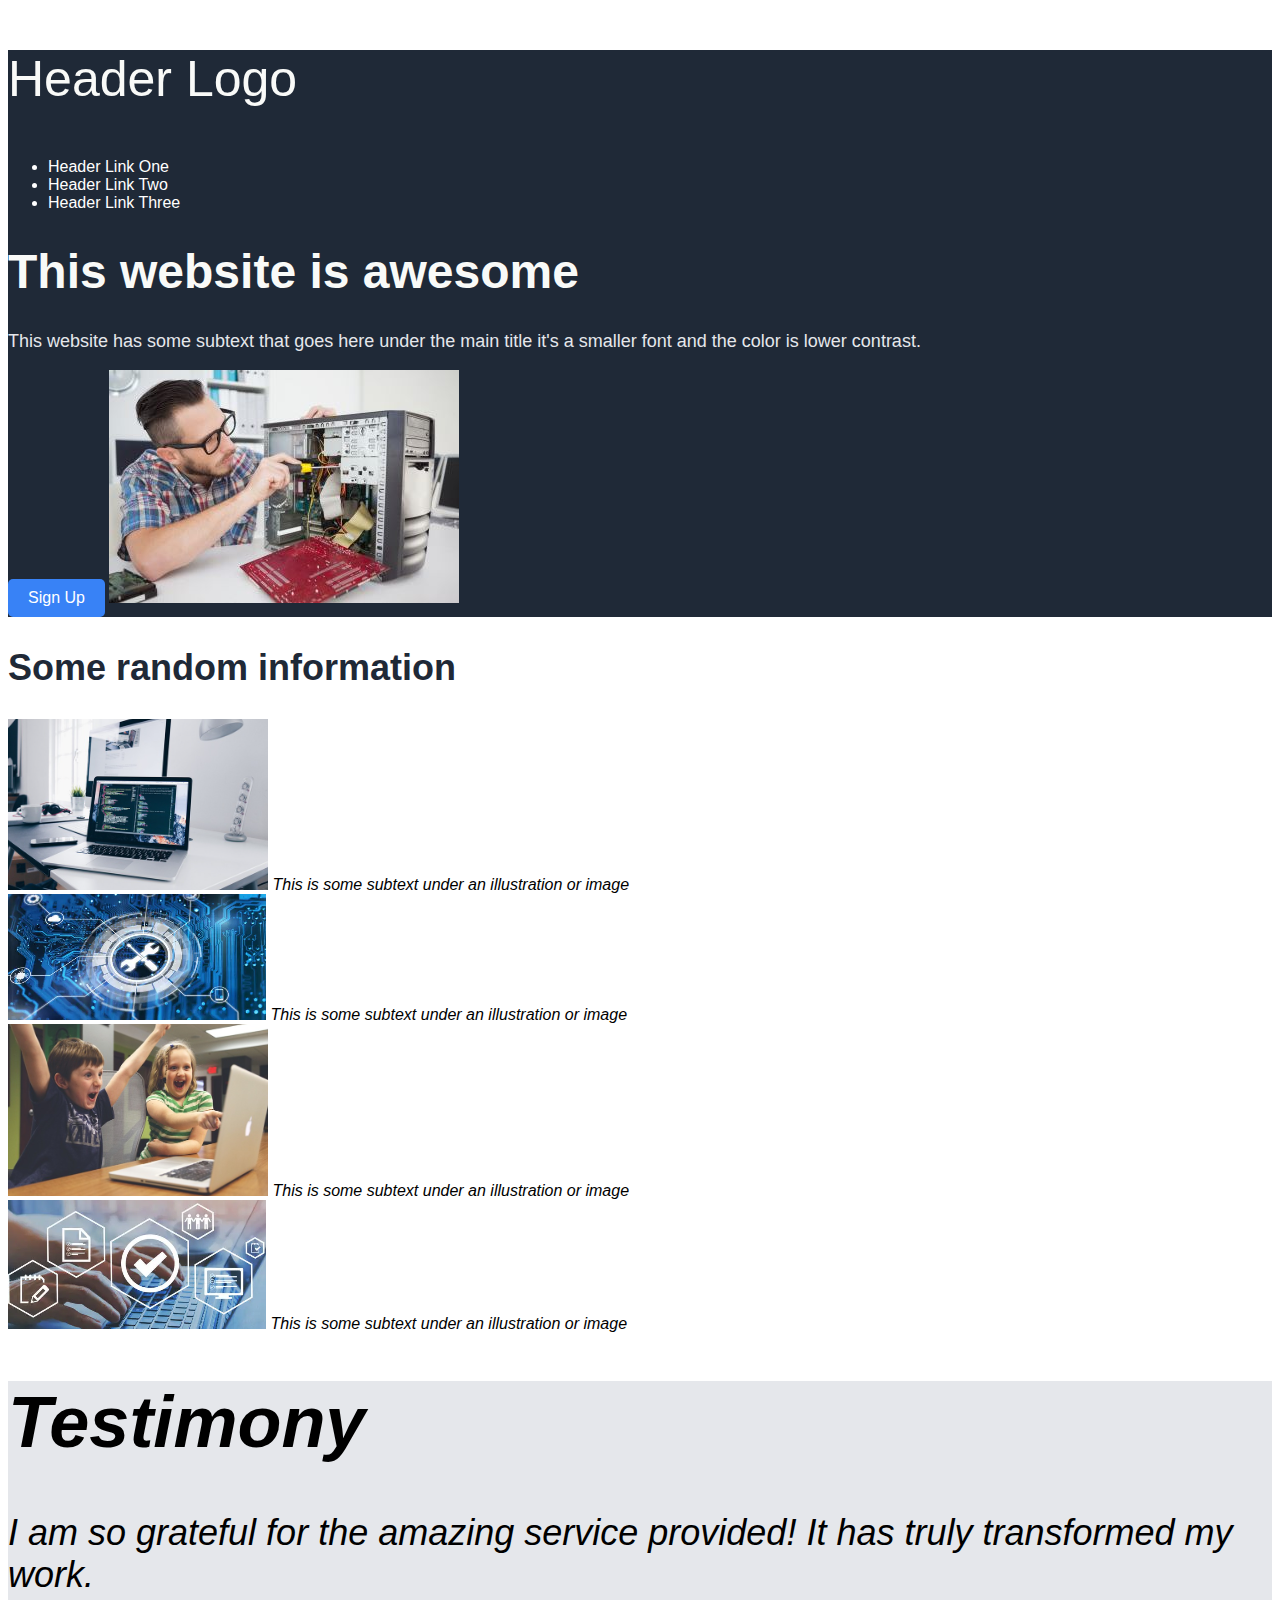
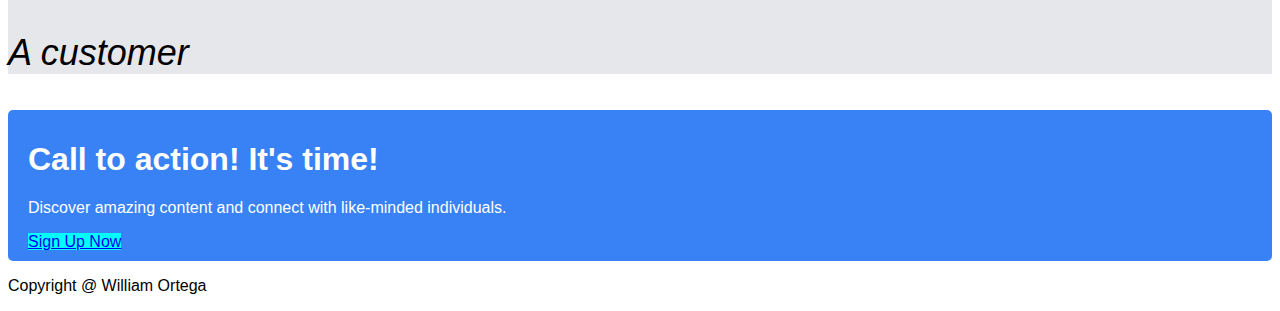
==== index.html @ bacfb87f "Saving files" ====
<!DOCTYPE html>
<html lang="en">
<head>
    <meta charset="UTF-8">
    <meta name="viewport" content="width=device-width, initial-scale=1.0">
    <title>Document</title>
    <link rel="stylesheet" href="styles.css">
</head>
<body>
    <header>
        <div class="hero">
            <p class="headerLogoText">Header Logo</p>
            <ul>
                <li>Header Link One</li>
                <li>Header Link Two</li>
                <li>Header Link Three</li>
            </ul>
        

        <h1>This website is awesome</h1>
        <p>
            This website has some subtext that goes here under the main title it's a smaller font and the color is lower contrast.
        </p>
        <button type="button" class="buttonColor"> Sign Up</button>

        <img src="ComputerServices2.jpg" alt="image">

    </div>

    </header>

    
    <div class="DisplaySection">
        
        <H2 class="InformationHeaderText">Some random information</H2>

        <div>
            <img src="Work.png" alt="image">
            <i>This is some subtext under an illustration or image</i>
        </div>
        
        <div>
            <img src="Support.png" alt="image">
            <i>This is some subtext under an illustration or image</i>
        </div>

        <div>
            <img src="Fun.png" alt="image">
            <i>This is some subtext under an illustration or image</i>
        </div>

        <div>
            <img src="OnlineShopping.png" alt="image">
            <i>This is some subtext under an illustration or image</i>
        </div>

    </div>
 
    <div class="QuoteSectionBackgroundColor">
        
        <h1>Testimony</h1>
        <p>I am so grateful for the amazing service provided! It has truly transformed my work.</p>
        <p>A customer<p>

    </div>

    
    <div class="buttonColor">
        
        <h1>Call to action! It's time!</h1>
        <p>Discover amazing content and connect with like-minded individuals.</p>

        <a href="www.google.com" style="background-color: aqua;" color: #007bff; color: #ffffff; padding: 10px 20px; text-decoration: none; border-radius: 5px;">Sign Up Now</a>

    </div>

    <footer>
        <p>Copyright @ William Ortega</p>

    </footer>
    
</body>
</html>
---- styles.css ----
body {
    background-color: white;
    font-family: Arial, sans-serif;
}

.hero {
    background-color: #1F2937;
    color: white;
    }

.hero h1 {
    font-size: 48px;
    font-weight: 900;
    color: #F9FAF8;
}

.hero p {
    font-size: 18px;
    color: #E5E7EB;
}

.hero .headerLogoText{
    font-size: 50px;
    color: #F9FAF8;
}

.buttonColor {
    background-color: #3882F6;
            color: white;
            padding: 10px 20px;
            border: none;
            border-radius: 5px;
            font-size: 16px;
            cursor: pointer;
}

.InformationHeaderText {
    color: #1F2937;
    font-size: 36px;
}


.QuoteSectionBackgroundColor {
    font-size: 36px;
    font-style:italic;
    font-weight: 300;
    color: 1F2937;
    background-color:  #E5E7EB;
}
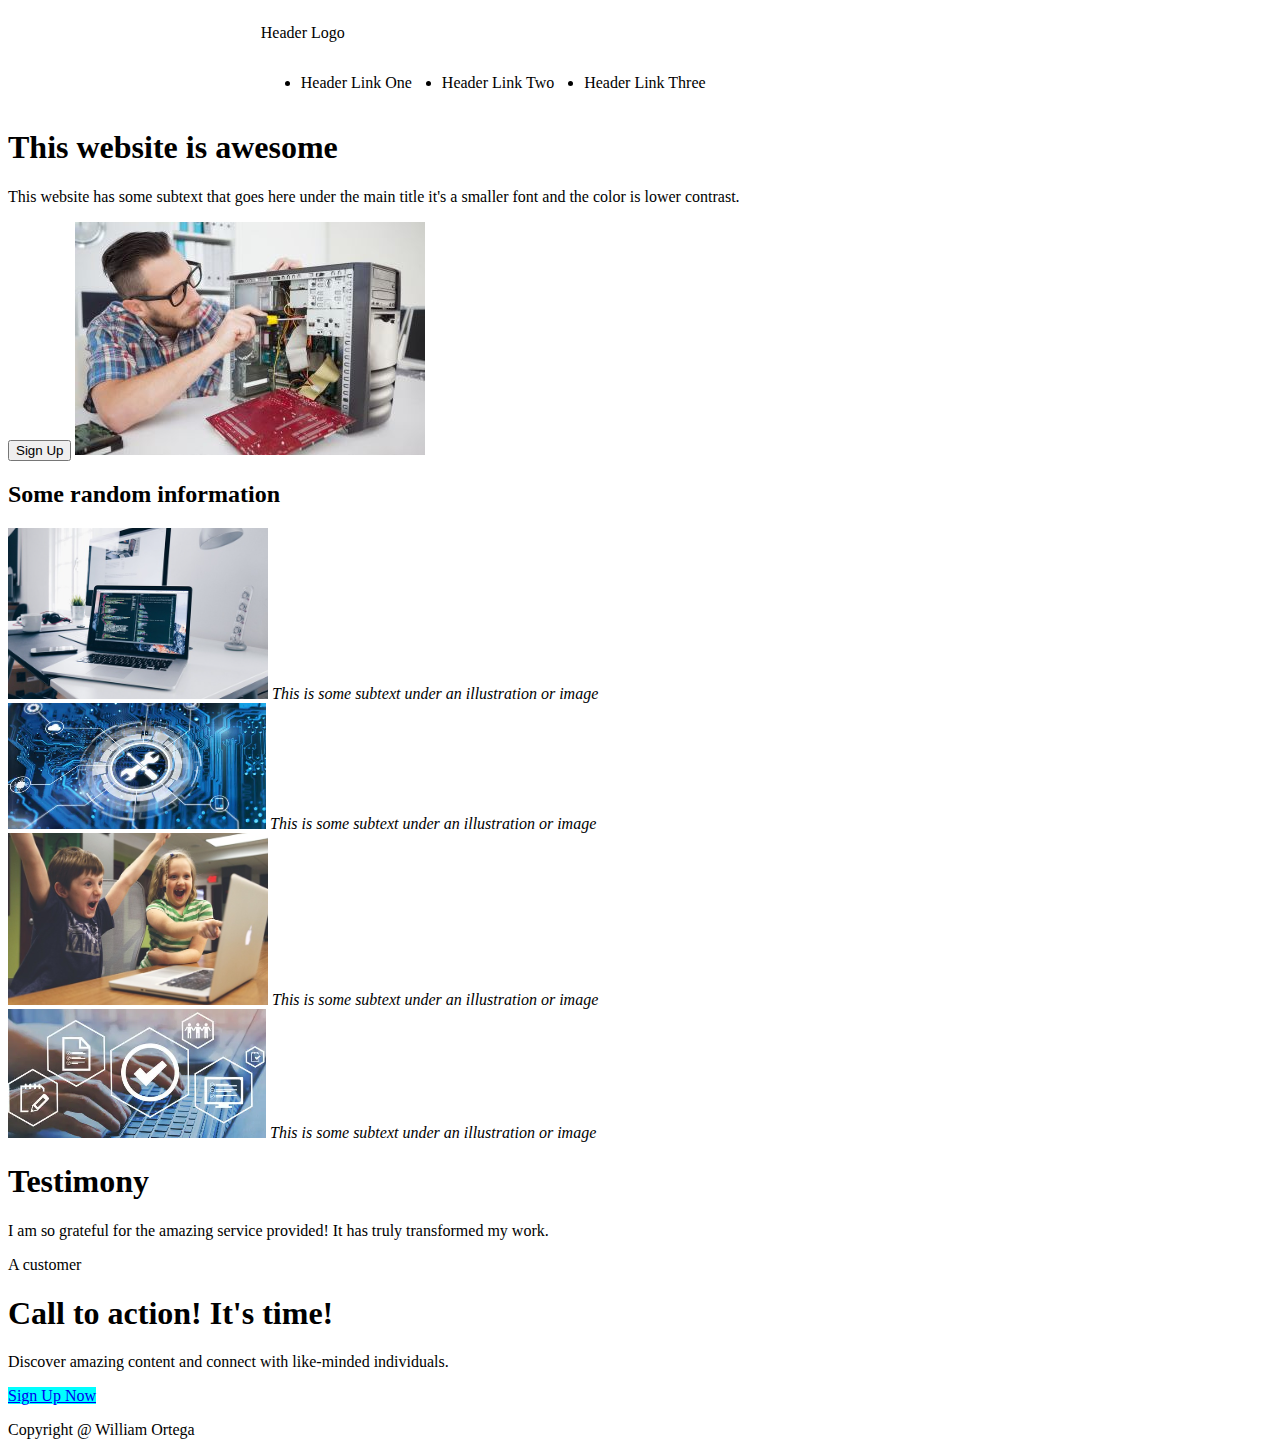
==== commit b6e7e7ae: "test" ====
--- a/index.html
+++ b/index.html
@@ -7,28 +7,33 @@
     <link rel="stylesheet" href="styles.css">
 </head>
 <body>
-    <header>
-        <div class="hero">
-            <p class="headerLogoText">Header Logo</p>
-            <ul>
-                <li>Header Link One</li>
-                <li>Header Link Two</li>
-                <li>Header Link Three</li>
-            </ul>
-        
+    <div class="group-menu-header-full">
+        <nav>
+            <div class="group-menu-header-left">
+                <p class="headerLogoText">Header Logo</p>
+            </div>
+            
+            <div class="group-menu-header-right"></div>
+                <ul>
+                    <li>Header Link One</li>
+                    <li>Header Link Two</li>
+                    <li>Header Link Three</li>
+                </ul>
+            </div>
+        </nav>
+    </div>
+    
+    <div class="group-second-full">    
+            <h1>This website is awesome</h1>
+            <p>
+                This website has some subtext that goes here under the main title it's a smaller font and the color is lower contrast.
+            </p>
+            <button type="button" class="buttonColor"> Sign Up</button>
 
-        <h1>This website is awesome</h1>
-        <p>
-            This website has some subtext that goes here under the main title it's a smaller font and the color is lower contrast.
-        </p>
-        <button type="button" class="buttonColor"> Sign Up</button>
-
-        <img src="ComputerServices2.jpg" alt="image">
-
+            <img src="ComputerServices2.jpg" alt="image">
     </div>
-
-    </header>
-
+    
+    
     
     <div class="DisplaySection">
         
--- a/styles.css
+++ b/styles.css
@@ -1,49 +1,17 @@
 body {
     background-color: white;
-    font-family: Arial, sans-serif;
+    font-family: roboto;
 }
 
-.hero {
-    background-color: #1F2937;
-    color: white;
-    }
-
-.hero h1 {
-    font-size: 48px;
-    font-weight: 900;
-    color: #F9FAF8;
-}
-
-.hero p {
-    font-size: 18px;
-    color: #E5E7EB;
-}
-
-.hero .headerLogoText{
-    font-size: 50px;
-    color: #F9FAF8;
-}
-
-.buttonColor {
-    background-color: #3882F6;
-            color: white;
-            padding: 10px 20px;
-            border: none;
-            border-radius: 5px;
-            font-size: 16px;
-            cursor: pointer;
-}
-
-.InformationHeaderText {
-    color: #1F2937;
-    font-size: 36px;
+.group-menu-header-full{
+    display: flex;
+    justify-content: space-between;
+    margin: 0% 20% 0% 20%;
 }
 
 
-.QuoteSectionBackgroundColor {
-    font-size: 36px;
-    font-style:italic;
-    font-weight: 300;
-    color: 1F2937;
-    background-color:  #E5E7EB;
-}+.group-menu-header-left , ul{
+    display: flex;
+    gap: 30px;
+}
+
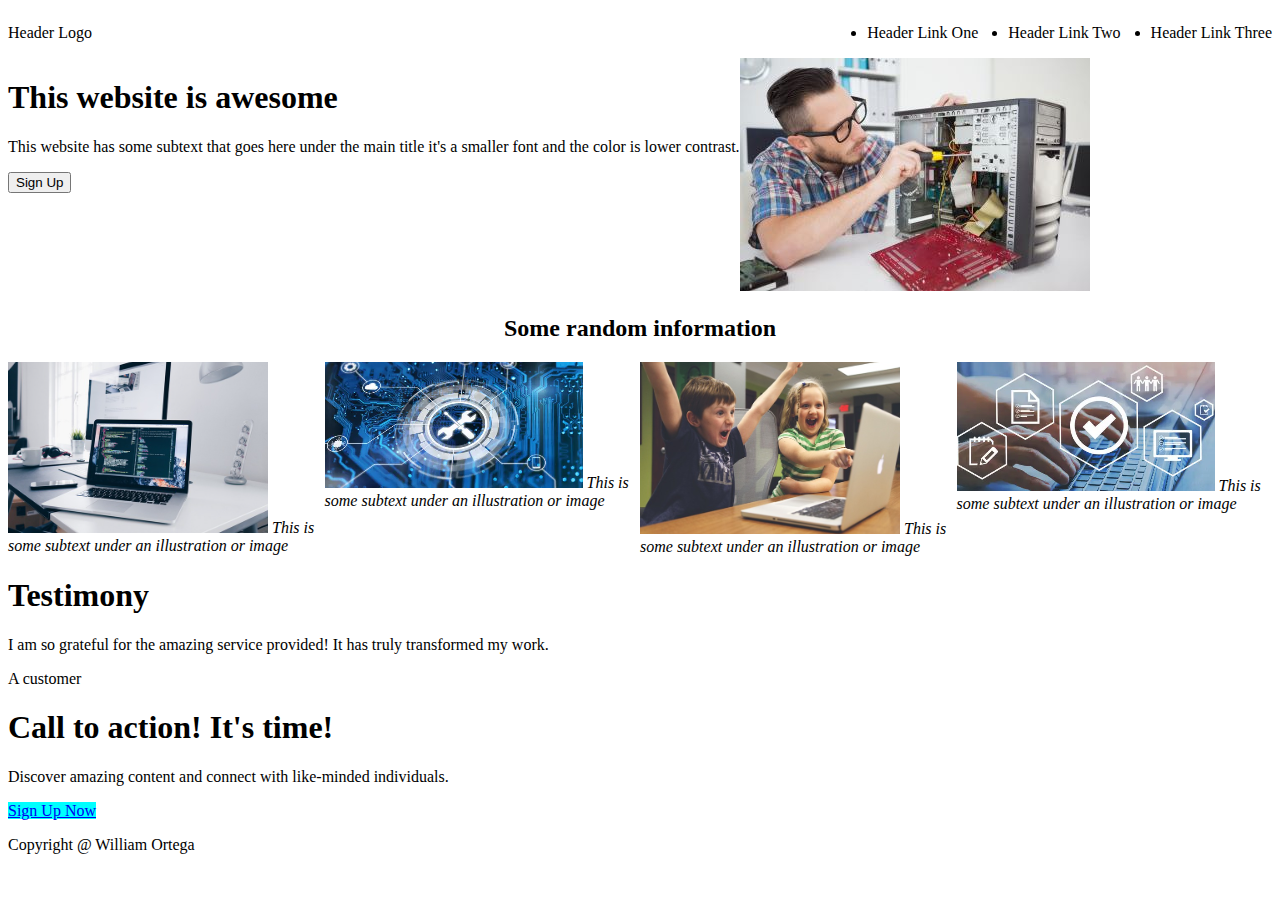
==== commit 67fc5250: "test" ====
--- a/index.html
+++ b/index.html
@@ -8,7 +8,6 @@
 </head>
 <body>
     <div class="group-menu-header-full">
-        <nav>
             <div class="group-menu-header-left">
                 <p class="headerLogoText">Header Logo</p>
             </div>
@@ -20,46 +19,55 @@
                     <li>Header Link Three</li>
                 </ul>
             </div>
-        </nav>
     </div>
     
     <div class="group-second-full">    
+            
+        <div class="group-second-left">
             <h1>This website is awesome</h1>
             <p>
                 This website has some subtext that goes here under the main title it's a smaller font and the color is lower contrast.
             </p>
             <button type="button" class="buttonColor"> Sign Up</button>
-
+        </div>
+        
+        <div class="group-second-right">
             <img src="ComputerServices2.jpg" alt="image">
+        </div>
+            
     </div>
     
-    
-    
-    <div class="DisplaySection">
+    <div class="group-imagesDisplay-full">
         
-        <H2 class="InformationHeaderText">Some random information</H2>
-
-        <div>
-            <img src="Work.png" alt="image">
-            <i>This is some subtext under an illustration or image</i>
+        <div class="group-imagesDisplay-title">            
+            <H2 class="InformationHeaderText">Some random information</H2>
         </div>
         
-        <div>
-            <img src="Support.png" alt="image">
-            <i>This is some subtext under an illustration or image</i>
-        </div>
+        <div class="group-imagesDisplay-ContainerFull">
 
-        <div>
-            <img src="Fun.png" alt="image">
-            <i>This is some subtext under an illustration or image</i>
-        </div>
+            <div class="imageContainer1">
+                <img src="Work.png" alt="image">
+                <i>This is some subtext under an illustration or image</i>
+            </div>
 
-        <div>
-            <img src="OnlineShopping.png" alt="image">
-            <i>This is some subtext under an illustration or image</i>
-        </div>
+            <div class="imageContainer2">
+                <img src="Support.png" alt="image">
+                <i>This is some subtext under an illustration or image</i>
+            </div>
 
+            <div class="imageContainer3">
+                <img src="Fun.png" alt="image">
+                 <i>This is some subtext under an illustration or image</i>
+            </div>
+
+            <div class="imageContainer4">
+                <img src="OnlineShopping.png" alt="image">
+                <i>This is some subtext under an illustration or image</i>
+            </div>   
+        </div>     
     </div>
+        
+
  
     <div class="QuoteSectionBackgroundColor">
         
--- a/styles.css
+++ b/styles.css
@@ -3,15 +3,39 @@
     font-family: roboto;
 }
 
+/* FIRST HEADER */
+
 .group-menu-header-full{
     display: flex;
     justify-content: space-between;
-    margin: 0% 20% 0% 20%;
 }
-
 
 .group-menu-header-left , ul{
     display: flex;
     gap: 30px;
 }
 
+
+/* SECOND MENU */
+
+.group-second-full{
+    display: flex;
+}
+
+/* IMAGE CONTAINER */
+
+.group-imageDisplay-full{
+    display: flex;
+    
+}
+
+.group-imagesDisplay-title{
+    display: flex;
+    justify-content: center;
+}
+
+.group-imagesDisplay-ContainerFull{
+    display: flex;
+    justify-content: center;
+    
+}
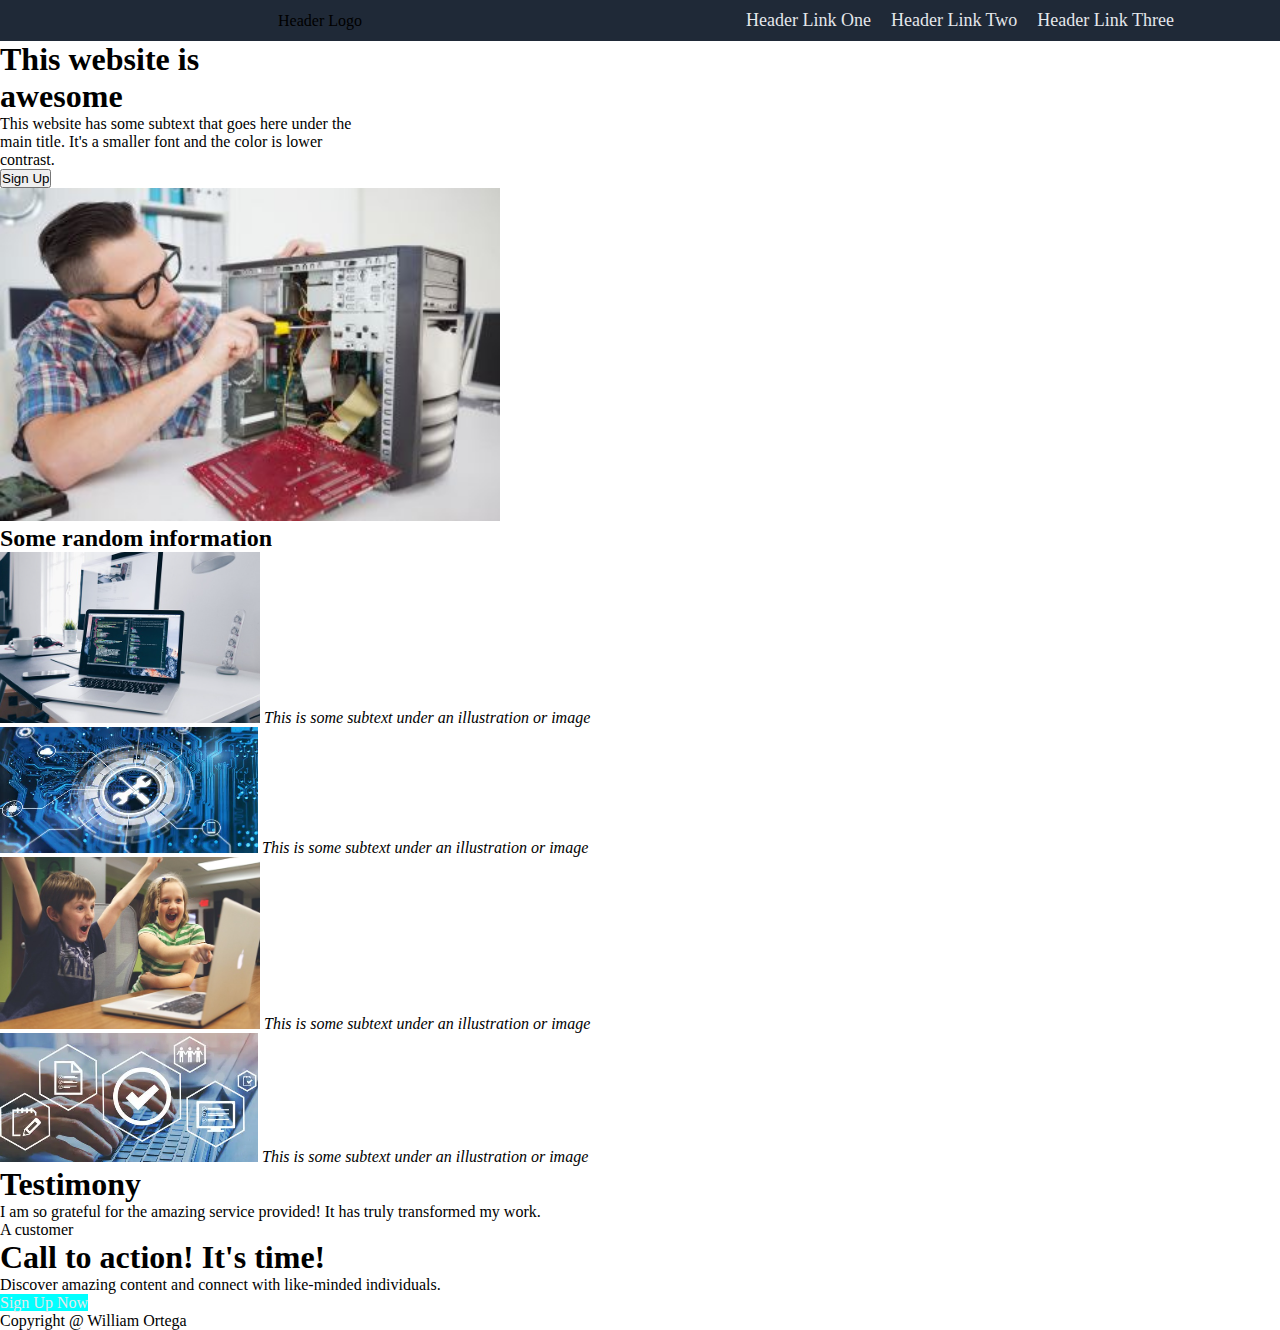
==== commit a0584d09: "upate" ====
--- a/index.html
+++ b/index.html
@@ -7,67 +7,62 @@
     <link rel="stylesheet" href="styles.css">
 </head>
 <body>
-    <div class="group-menu-header-full">
-            <div class="group-menu-header-left">
-                <p class="headerLogoText">Header Logo</p>
+    <header>
+        <div class="first-section">
+            <div class="navbar">
+                <div class="navbar-left">
+                    <p class="headerLogoText">Header Logo</p>    
+                </div>
+                <div class="navbar-right">
+                    <ul>
+                        <li class="header-link">Header Link One</li>
+                        <li class="header-link">Header Link Two</li>
+                        <li class="header-link">Header Link Three</li>
+                    </ul>        
+                </div>
+            </div>
+        </div>
+
+        <div class="content">
+            <div class="content-left">
+                <h1>This website is <br/> awesome</h1>
+                <p class="p-first">This website has some subtext that goes here under the<br/> 
+                main title. It's a smaller font and the color is lower <br/> contrast.</p>
+                <button type="button" class="first-button"> Sign Up</button>
             </div>
             
-            <div class="group-menu-header-right"></div>
-                <ul>
-                    <li>Header Link One</li>
-                    <li>Header Link Two</li>
-                    <li>Header Link Three</li>
-                </ul>
-            </div>
-    </div>
+            <div class="content-right">
+                <img src="/ComputerServices2.jpg" alt="this is a place holder for a photo" width="500">
+            </div> 
+        </div>
+    </header>
+
     
-    <div class="group-second-full">    
-            
-        <div class="group-second-left">
-            <h1>This website is awesome</h1>
-            <p>
-                This website has some subtext that goes here under the main title it's a smaller font and the color is lower contrast.
-            </p>
-            <button type="button" class="buttonColor"> Sign Up</button>
+    <div class="DisplaySection">
+        
+        <H2 class="InformationHeaderText">Some random information</H2>
+
+        <div>
+            <img src="Work.png" alt="image">
+            <i>This is some subtext under an illustration or image</i>
         </div>
         
-        <div class="group-second-right">
-            <img src="ComputerServices2.jpg" alt="image">
+        <div>
+            <img src="Support.png" alt="image">
+            <i>This is some subtext under an illustration or image</i>
         </div>
-            
+
+        <div>
+            <img src="Fun.png" alt="image">
+            <i>This is some subtext under an illustration or image</i>
+        </div>
+
+        <div>
+            <img src="OnlineShopping.png" alt="image">
+            <i>This is some subtext under an illustration or image</i>
+        </div>
+
     </div>
-    
-    <div class="group-imagesDisplay-full">
-        
-        <div class="group-imagesDisplay-title">            
-            <H2 class="InformationHeaderText">Some random information</H2>
-        </div>
-        
-        <div class="group-imagesDisplay-ContainerFull">
-
-            <div class="imageContainer1">
-                <img src="Work.png" alt="image">
-                <i>This is some subtext under an illustration or image</i>
-            </div>
-
-            <div class="imageContainer2">
-                <img src="Support.png" alt="image">
-                <i>This is some subtext under an illustration or image</i>
-            </div>
-
-            <div class="imageContainer3">
-                <img src="Fun.png" alt="image">
-                 <i>This is some subtext under an illustration or image</i>
-            </div>
-
-            <div class="imageContainer4">
-                <img src="OnlineShopping.png" alt="image">
-                <i>This is some subtext under an illustration or image</i>
-            </div>   
-        </div>     
-    </div>
-        
-
  
     <div class="QuoteSectionBackgroundColor">
         
--- a/styles.css
+++ b/styles.css
@@ -1,41 +1,55 @@
-body {
-    background-color: white;
-    font-family: roboto;
+*{
+margin: 0;
+padding: 0;
 }
 
-/* FIRST HEADER */
-
-.group-menu-header-full{
-    display: flex;
-    justify-content: space-between;
+body {
+    font-family: "Roboto Slab", serif;
 }
 
-.group-menu-header-left , ul{
+/* Top Part */
+.first-section{
+    background-color: #1f2937;
+}
+
+.navbar{
     display: flex;
-    gap: 30px;
+    flex-direction: row;
+}
+
+.navbar-left, .navbar-right{
+    display: flex;
+    justify-content: center;
+    align-items: center;
+    width: 50%;
+}
+
+#header-logo {
+    font-size: 24px;
+    color: #F9FAF8;
+    font-weight: bolder;
+}
+
+.header-link{
+    font-size: 18px;
+    color:#E5E7EB;
+    margin: 10px;
 }
 
 
-/* SECOND MENU */
-
-.group-second-full{
+ul {
     display: flex;
+    flex-direction:row;
+    list-style: none;
 }
 
-/* IMAGE CONTAINER */
 
-.group-imageDisplay-full{
-    display: flex;
-    
+a {
+    color:#E5E7EB;
+    text-decoration: none;
 }
 
-.group-imagesDisplay-title{
-    display: flex;
-    justify-content: center;
-}
 
-.group-imagesDisplay-ContainerFull{
-    display: flex;
-    justify-content: center;
-    
-}
+
+
+
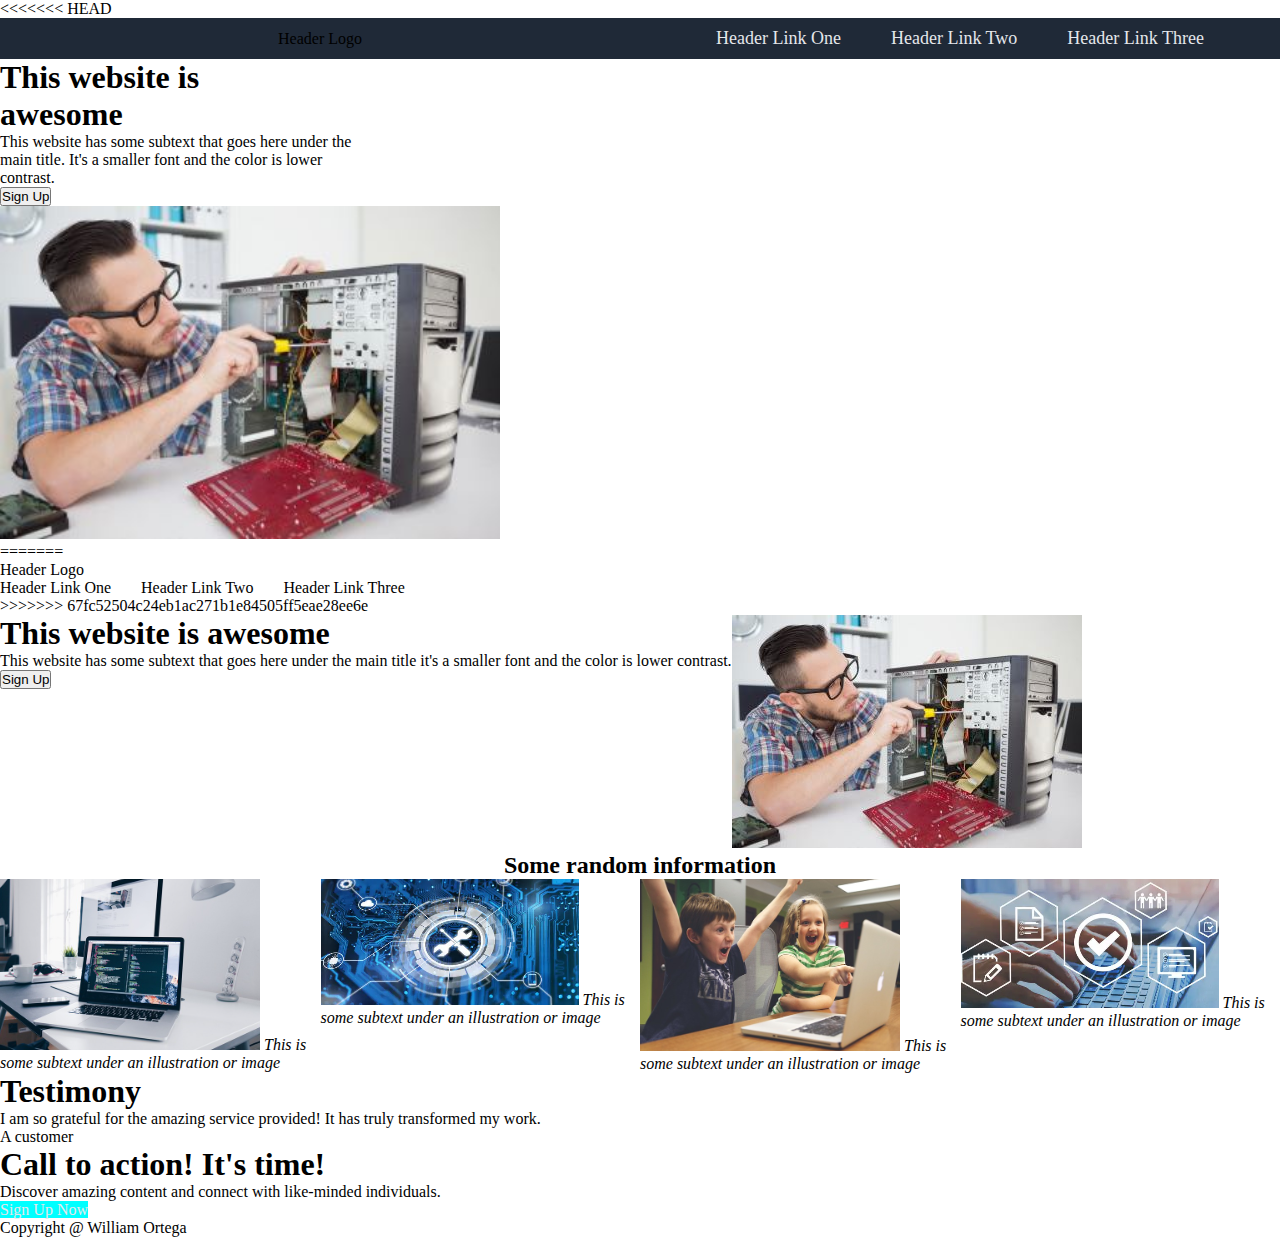
==== commit d8d7f4bf: "Merge branch 'main' of https://github.com/wogutierrez/odin-landingpage" ====
--- a/index.html
+++ b/index.html
@@ -7,6 +7,7 @@
     <link rel="stylesheet" href="styles.css">
 </head>
 <body>
+<<<<<<< HEAD
     <header>
         <div class="first-section">
             <div class="navbar">
@@ -37,32 +38,69 @@
         </div>
     </header>
 
+=======
+    <div class="group-menu-header-full">
+            <div class="group-menu-header-left">
+                <p class="headerLogoText">Header Logo</p>
+            </div>
+            
+            <div class="group-menu-header-right"></div>
+                <ul>
+                    <li>Header Link One</li>
+                    <li>Header Link Two</li>
+                    <li>Header Link Three</li>
+                </ul>
+            </div>
+    </div>
+>>>>>>> 67fc52504c24eb1ac271b1e84505ff5eae28ee6e
     
-    <div class="DisplaySection">
-        
-        <H2 class="InformationHeaderText">Some random information</H2>
-
-        <div>
-            <img src="Work.png" alt="image">
-            <i>This is some subtext under an illustration or image</i>
+    <div class="group-second-full">    
+            
+        <div class="group-second-left">
+            <h1>This website is awesome</h1>
+            <p>
+                This website has some subtext that goes here under the main title it's a smaller font and the color is lower contrast.
+            </p>
+            <button type="button" class="buttonColor"> Sign Up</button>
         </div>
         
-        <div>
-            <img src="Support.png" alt="image">
-            <i>This is some subtext under an illustration or image</i>
+        <div class="group-second-right">
+            <img src="ComputerServices2.jpg" alt="image">
         </div>
+            
+    </div>
+    
+    <div class="group-imagesDisplay-full">
+        
+        <div class="group-imagesDisplay-title">            
+            <H2 class="InformationHeaderText">Some random information</H2>
+        </div>
+        
+        <div class="group-imagesDisplay-ContainerFull">
 
-        <div>
-            <img src="Fun.png" alt="image">
-            <i>This is some subtext under an illustration or image</i>
-        </div>
+            <div class="imageContainer1">
+                <img src="Work.png" alt="image">
+                <i>This is some subtext under an illustration or image</i>
+            </div>
 
-        <div>
-            <img src="OnlineShopping.png" alt="image">
-            <i>This is some subtext under an illustration or image</i>
-        </div>
+            <div class="imageContainer2">
+                <img src="Support.png" alt="image">
+                <i>This is some subtext under an illustration or image</i>
+            </div>
 
+            <div class="imageContainer3">
+                <img src="Fun.png" alt="image">
+                 <i>This is some subtext under an illustration or image</i>
+            </div>
+
+            <div class="imageContainer4">
+                <img src="OnlineShopping.png" alt="image">
+                <i>This is some subtext under an illustration or image</i>
+            </div>   
+        </div>     
     </div>
+        
+
  
     <div class="QuoteSectionBackgroundColor">
         
--- a/styles.css
+++ b/styles.css
@@ -4,6 +4,7 @@
 }
 
 body {
+<<<<<<< HEAD
     font-family: "Roboto Slab", serif;
 }
 
@@ -53,3 +54,45 @@
 
 
 
+=======
+    background-color: white;
+    font-family: roboto;
+}
+
+/* FIRST HEADER */
+
+.group-menu-header-full{
+    display: flex;
+    justify-content: space-between;
+}
+
+.group-menu-header-left , ul{
+    display: flex;
+    gap: 30px;
+}
+
+
+/* SECOND MENU */
+
+.group-second-full{
+    display: flex;
+}
+
+/* IMAGE CONTAINER */
+
+.group-imageDisplay-full{
+    display: flex;
+    
+}
+
+.group-imagesDisplay-title{
+    display: flex;
+    justify-content: center;
+}
+
+.group-imagesDisplay-ContainerFull{
+    display: flex;
+    justify-content: center;
+    
+}
+>>>>>>> 67fc52504c24eb1ac271b1e84505ff5eae28ee6e
